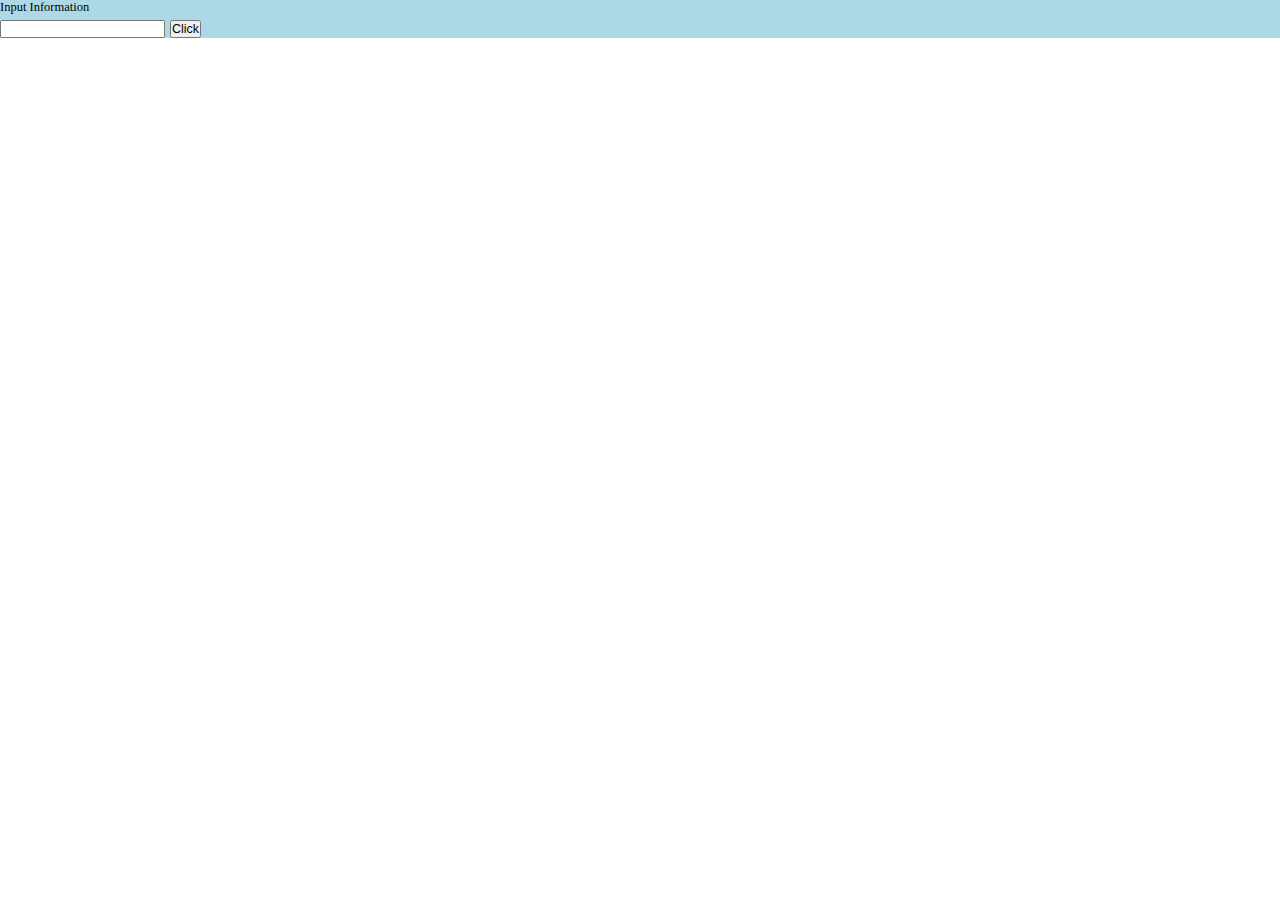
==== index.html @ d01eb174 "11/04/2022" ====
<!DOCTYPE html>
<html lang="en">
    <head>
        <meta charset="UTF-8" />
        <meta http-equiv="X-UA-Compatible" content="IE=edge" />
        <meta name="viewport" content="width=device-width, initial-scale=1.0" />
        <title>Document</title>
        <link rel="stylesheet" href="style.css" />
    </head>
    <body>
        <div id = "Box">
            <p id = "Box-Text">Input Information</p>
            <input type = "text" class = "Input">
            <button type = "button" class = "Button">Click</button>
        </div>
        <script src="index.js"></script>
    </body>
</html>
---- style.css ----
html, body, * {
  padding: 0;
  margin: 0;
  box-sizing: border-box;
  font-size: 62.5%;
}

#Box {
  background-color: lightblue;
  font-size: 2rem;
}
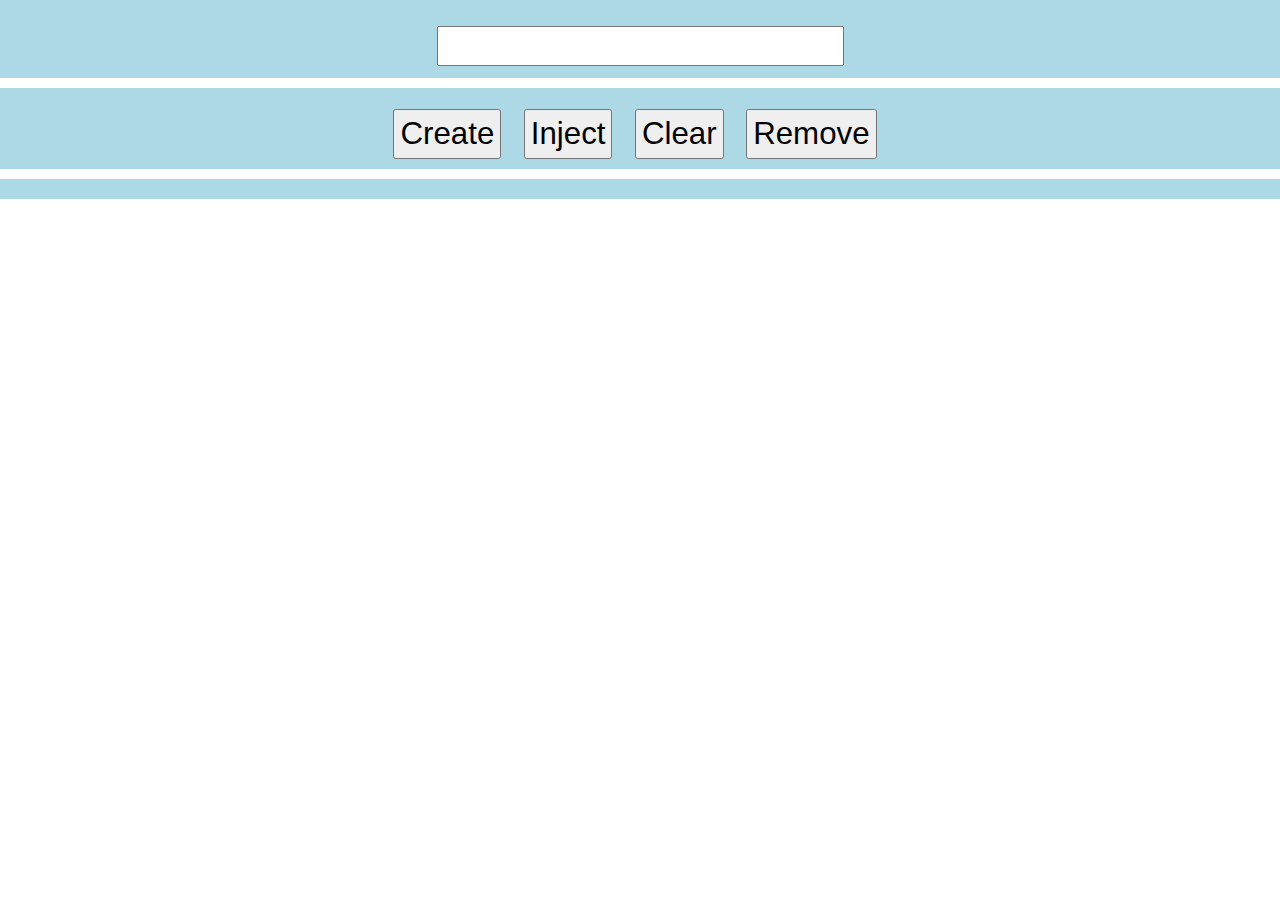
==== commit c243004d: "11/06/2022" ====
--- a/index.html
+++ b/index.html
@@ -8,10 +8,16 @@
         <link rel="stylesheet" href="style.css" />
     </head>
     <body>
-        <div id = "Box">
-            <p id = "Box-Text">Input Information</p>
-            <input type = "text" class = "Input">
-            <button type = "button" class = "Button">Click</button>
+        <div id="Input-Box">
+            <input type="text" class="Input" />
+        </div>
+        <div>
+            <button type="button" id="Create">Create</button>
+            <button type="button" id="Inject">Inject</button>
+            <button type="button" id="Clear">Clear</button>
+            <button type="button" id="Remove">Remove</button>
+        </div>
+        <div id="Output-Box">
         </div>
         <script src="index.js"></script>
     </body>
--- a/style.css
+++ b/style.css
@@ -3,9 +3,17 @@
   margin: 0;
   box-sizing: border-box;
   font-size: 62.5%;
+  text-align: center;
 }
 
-#Box {
+div {
   background-color: lightblue;
-  font-size: 2rem;
-}+  font-size: 5rem;
+  padding: 1rem;
+  margin-bottom: 1rem;
+}
+
+button {
+  padding: 0.5rem;
+  margin-right: 1rem;
+}
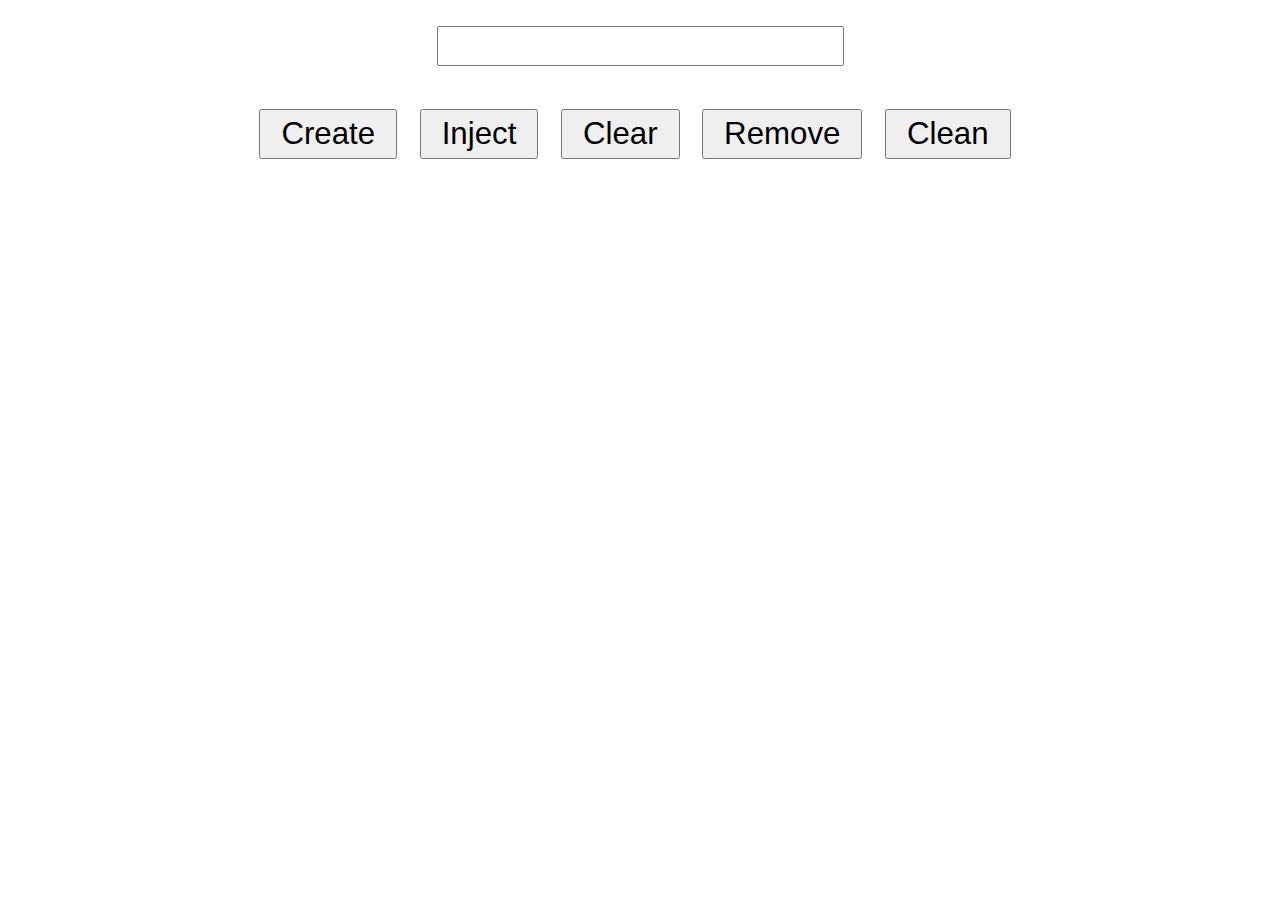
==== commit a6debb20: "11/06/2022" ====
--- a/index.html
+++ b/index.html
@@ -16,6 +16,7 @@
             <button type="button" id="Inject">Inject</button>
             <button type="button" id="Clear">Clear</button>
             <button type="button" id="Remove">Remove</button>
+            <button type="button" id="Clean">Clean</button>
         </div>
         <div id="Output-Box">
         </div>
--- a/style.css
+++ b/style.css
@@ -7,13 +7,12 @@
 }
 
 div {
-  background-color: lightblue;
   font-size: 5rem;
   padding: 1rem;
   margin-bottom: 1rem;
 }
 
 button {
-  padding: 0.5rem;
+  padding: 0.5rem 2rem;
   margin-right: 1rem;
 }
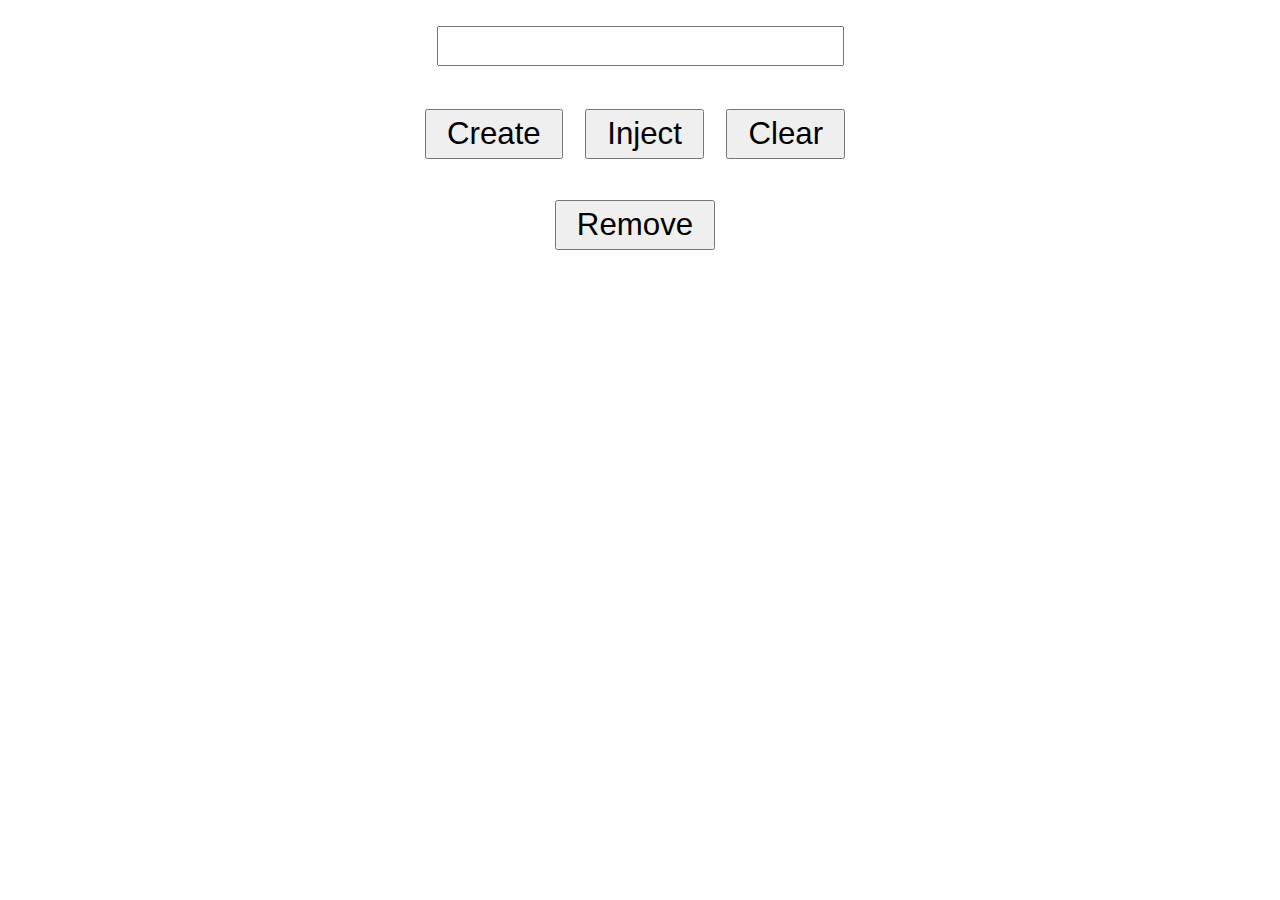
==== commit 92f48e01: "11/07/2022" ====
--- a/index.html
+++ b/index.html
@@ -1,3 +1,28 @@
+<!-- <!DOCTYPE html>
+<html lang="en">
+    <head>
+        <meta charset="UTF-8" />
+        <meta http-equiv="X-UA-Compatible" content="IE=edge" />
+        <meta name="viewport" content="width=device-width, initial-scale=1.0" />
+        <title>Document</title>
+        <link rel="stylesheet" href="style.css" />
+    </head>
+    <body>
+        <div id="Input-Box">
+            <input type="text" class="Input" />
+        </div>
+        <div>
+            <button type="button" id="Create">Create</button>
+            <button type="button" id="Inject">Inject</button>
+            <button type="button" id="Clear">Clear</button>
+            <button type="button" id="Remove">Remove</button>
+        </div>
+        <div id="Output-Box">
+        </div>
+        <script src="index.js"></script>
+    </body>
+</html> -->
+
 <!DOCTYPE html>
 <html lang="en">
     <head>
@@ -15,10 +40,9 @@
             <button type="button" id="Create">Create</button>
             <button type="button" id="Inject">Inject</button>
             <button type="button" id="Clear">Clear</button>
-            <button type="button" id="Remove">Remove</button>
-            <button type="button" id="Clean">Clean</button>
         </div>
         <div id="Output-Box">
+            <button type="button" id="Remove">Remove</button>
         </div>
         <script src="index.js"></script>
     </body>
--- a/style.css
+++ b/style.css
@@ -1,4 +1,4 @@
-html, body, * {
+/* html, body, * {
   padding: 0;
   margin: 0;
   box-sizing: border-box;
@@ -16,3 +16,23 @@
   padding: 0.5rem 2rem;
   margin-right: 1rem;
 }
+ */
+
+ html, body, * {
+  padding: 0;
+  margin: 0;
+  box-sizing: border-box;
+  font-size: 62.5%;
+  text-align: center;
+}
+
+div {
+  font-size: 5rem;
+  padding: 1rem;
+  margin-bottom: 1rem;
+}
+
+button {
+  padding: 0.5rem 2rem;
+  margin-right: 1rem;
+}
--- a/style.css
+++ b/style.css
@@ -1,4 +1,4 @@
-html, body, * {
+/* html, body, * {
   padding: 0;
   margin: 0;
   box-sizing: border-box;
@@ -16,3 +16,23 @@
   padding: 0.5rem 2rem;
   margin-right: 1rem;
 }
+ */
+
+ html, body, * {
+  padding: 0;
+  margin: 0;
+  box-sizing: border-box;
+  font-size: 62.5%;
+  text-align: center;
+}
+
+div {
+  font-size: 5rem;
+  padding: 1rem;
+  margin-bottom: 1rem;
+}
+
+button {
+  padding: 0.5rem 2rem;
+  margin-right: 1rem;
+}
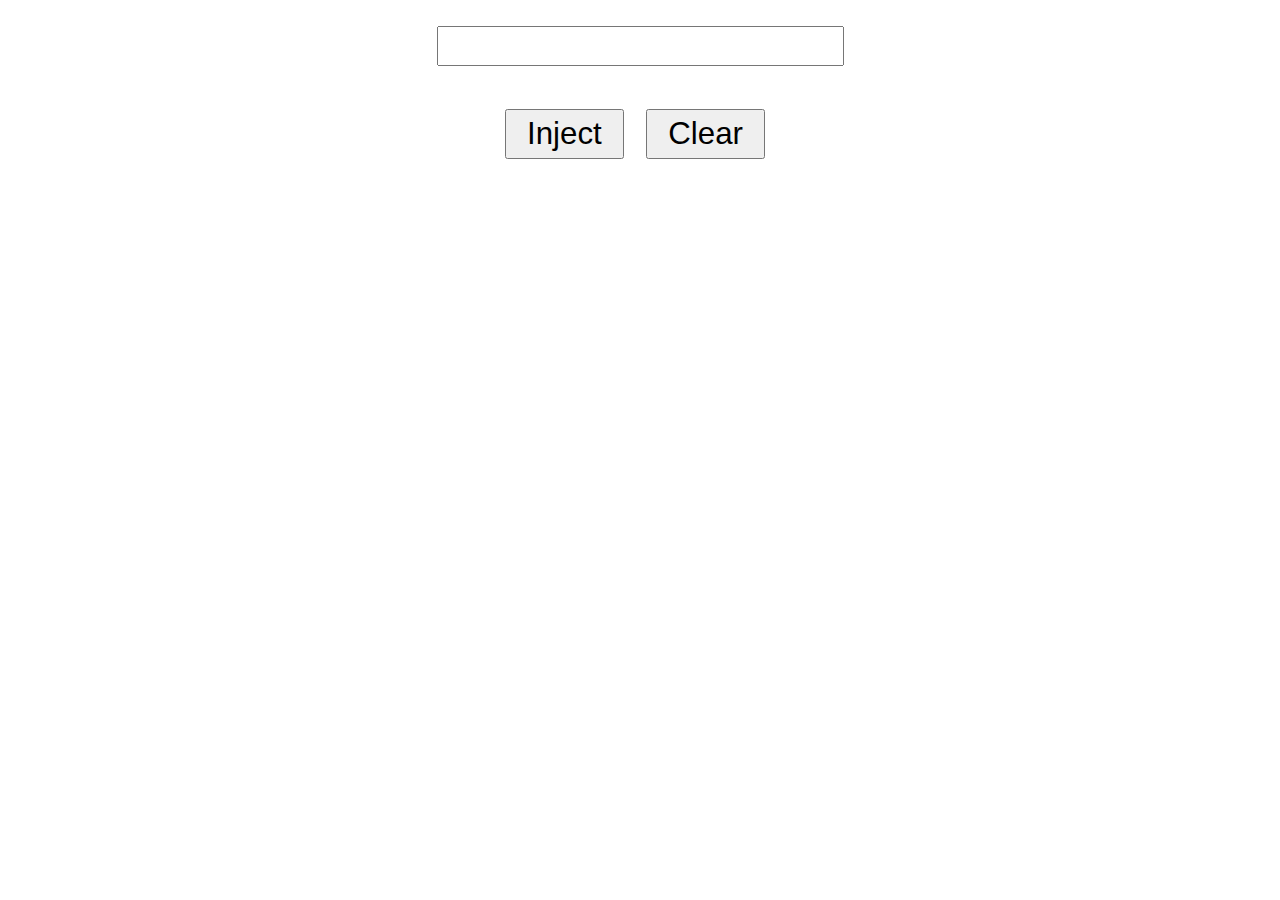
==== commit 88488d4e: "11/09/2022" ====
--- a/index.html
+++ b/index.html
@@ -37,12 +37,10 @@
             <input type="text" class="Input" />
         </div>
         <div>
-            <button type="button" id="Create">Create</button>
             <button type="button" id="Inject">Inject</button>
             <button type="button" id="Clear">Clear</button>
         </div>
         <div id="Output-Box">
-            <button type="button" id="Remove">Remove</button>
         </div>
         <script src="index.js"></script>
     </body>
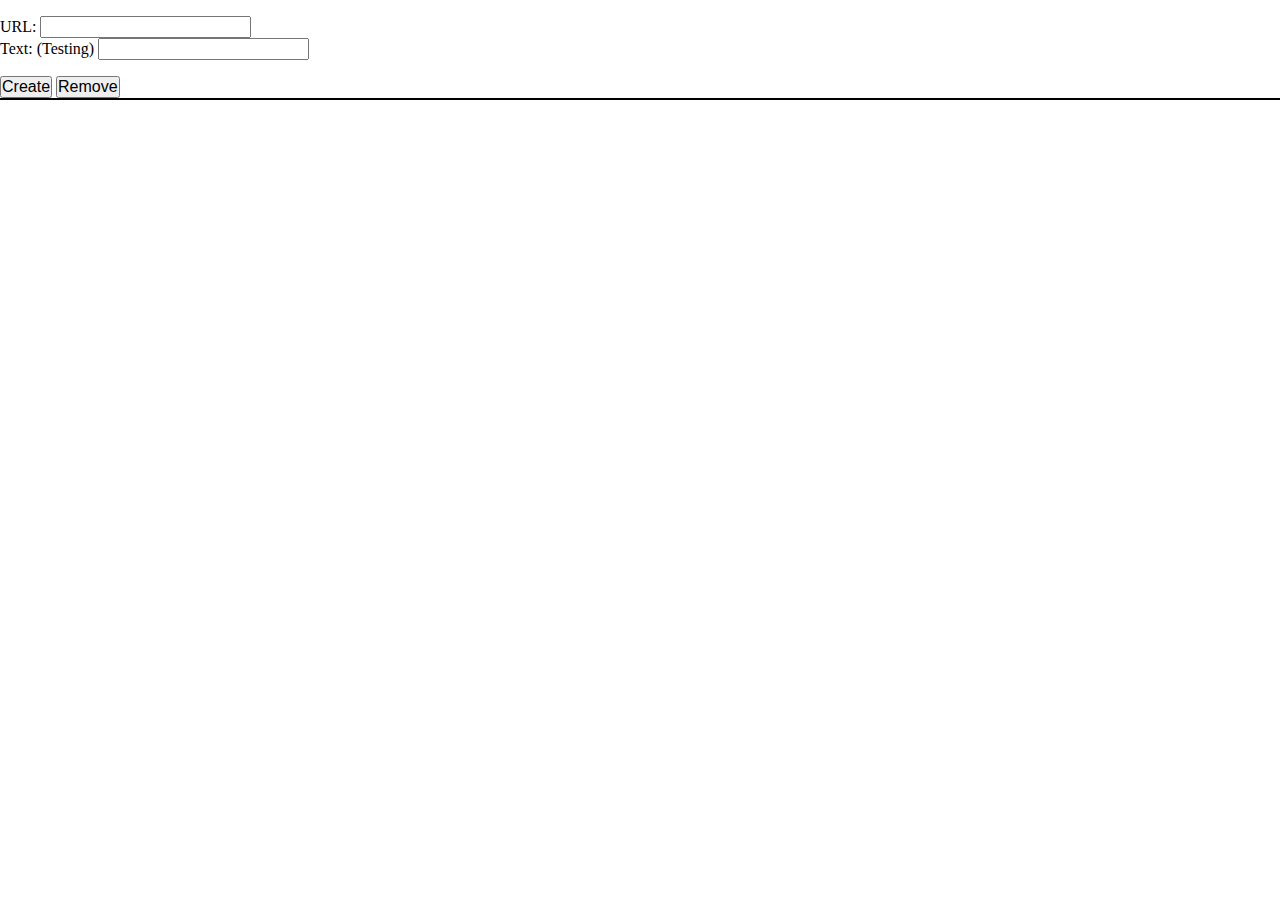
==== commit 8c8943b7: "11/17/2022" ====
--- a/index.html
+++ b/index.html
@@ -1,28 +1,3 @@
-<!-- <!DOCTYPE html>
-<html lang="en">
-    <head>
-        <meta charset="UTF-8" />
-        <meta http-equiv="X-UA-Compatible" content="IE=edge" />
-        <meta name="viewport" content="width=device-width, initial-scale=1.0" />
-        <title>Document</title>
-        <link rel="stylesheet" href="style.css" />
-    </head>
-    <body>
-        <div id="Input-Box">
-            <input type="text" class="Input" />
-        </div>
-        <div>
-            <button type="button" id="Create">Create</button>
-            <button type="button" id="Inject">Inject</button>
-            <button type="button" id="Clear">Clear</button>
-            <button type="button" id="Remove">Remove</button>
-        </div>
-        <div id="Output-Box">
-        </div>
-        <script src="index.js"></script>
-    </body>
-</html> -->
-
 <!DOCTYPE html>
 <html lang="en">
     <head>
@@ -33,15 +8,19 @@
         <link rel="stylesheet" href="style.css" />
     </head>
     <body>
-        <div id="Input-Box">
-            <input type="text" class="Input" />
-        </div>
-        <div>
-            <button type="button" id="Inject">Inject</button>
-            <button type="button" id="Clear">Clear</button>
-        </div>
-        <div id="Output-Box">
-        </div>
+        <form id="Form">
+            <div>
+                <label for="ImageInput">URL:</label>
+                <input id="ImageInput"type="text" required/>
+            </div>
+            <div>
+                <label for="TextInput">Text: (Testing)</label>
+                <input id="TextInput"type="text"/>
+            </div>
+            <button type="submit" id="Create">Create</button>
+            <button type="click" id="Remove">Remove</button>
+        </form>
+        <div id="Output"></div>
         <script src="index.js"></script>
     </body>
 </html>--- a/style.css
+++ b/style.css
@@ -1,38 +1,26 @@
-/* html, body, * {
+html, body, * {
   padding: 0;
   margin: 0;
   box-sizing: border-box;
   font-size: 62.5%;
+  font-size: 1rem;
+}
+
+form, #Create {
+  margin-top: 1rem;
+}
+
+#Output {
+  display: flex;
+  flex-direction: row;
+  flex-wrap: wrap;
+  justify-content: space-evenly;
+
+  border: 0.1rem solid black;
   text-align: center;
 }
 
-div {
-  font-size: 5rem;
-  padding: 1rem;
-  margin-bottom: 1rem;
-}
-
-button {
-  padding: 0.5rem 2rem;
-  margin-right: 1rem;
-}
- */
-
- html, body, * {
-  padding: 0;
-  margin: 0;
-  box-sizing: border-box;
-  font-size: 62.5%;
-  text-align: center;
-}
-
-div {
-  font-size: 5rem;
-  padding: 1rem;
-  margin-bottom: 1rem;
-}
-
-button {
-  padding: 0.5rem 2rem;
-  margin-right: 1rem;
-}
+.Box {
+  border: 0.1rem solid black;
+  margin: 1rem;
+}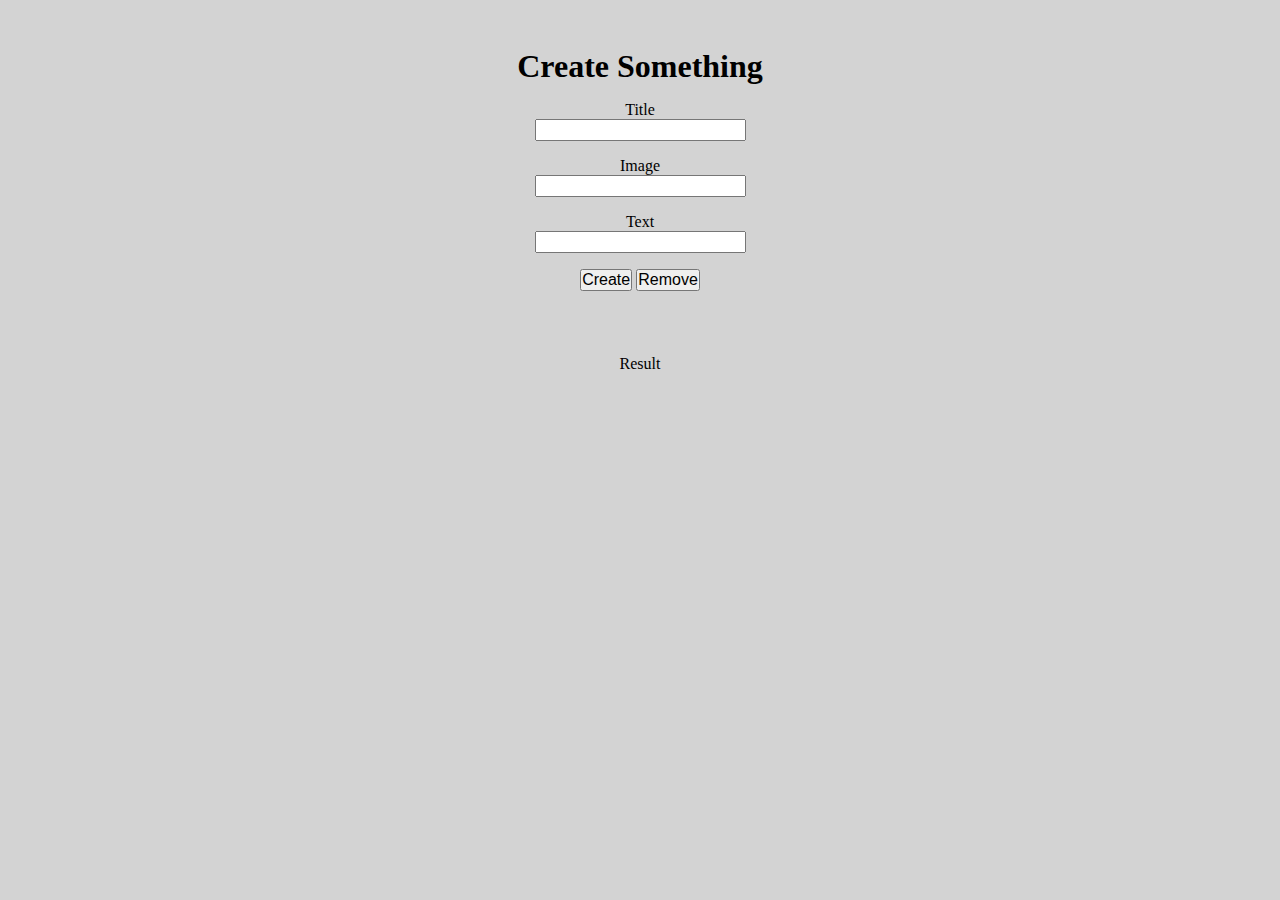
==== commit 44833774: "11/27/2022" ====
--- a/index.html
+++ b/index.html
@@ -8,19 +8,37 @@
         <link rel="stylesheet" href="style.css" />
     </head>
     <body>
+        <h1>Create Something</h1>
         <form id="Form">
-            <div>
-                <label for="ImageInput">URL:</label>
-                <input id="ImageInput"type="text" required/>
+            <div class="Type">
+                <div>
+                    <label for="TitleInput">Title</label>
+                </div>
+                <div>
+                    <input id="TitleInput"type="text" required/>
+                </div>
             </div>
-            <div>
-                <label for="TextInput">Text: (Testing)</label>
-                <input id="TextInput"type="text"/>
+            <div class="Type">
+                <div>
+                    <label for="ImageInput">Image</label>
+                </div>
+                <div>
+                    <input id="ImageInput"type="text" required/>
+                </div>
+            </div>
+            <div class="Type">
+                <div>
+                    <label for="TextInput">Text</label>
+                </div>
+                <div>
+                    <input id="TextInput"type="text" required/>
+                </div>
             </div>
             <button type="submit" id="Create">Create</button>
             <button type="click" id="Remove">Remove</button>
         </form>
+        <p class="OutputLabel">Result</p>
         <div id="Output"></div>
         <script src="index.js"></script>
     </body>
-</html>+    </html--- a/style.css
+++ b/style.css
@@ -4,9 +4,19 @@
   box-sizing: border-box;
   font-size: 62.5%;
   font-size: 1rem;
+  text-align: center;
+}
+
+h1 {
+  font-size: 2rem;
+  margin-top: 3rem;
 }
 
 form, #Create {
+  margin-top: 1rem;
+}
+
+.Type {
   margin-top: 1rem;
 }
 
@@ -16,11 +26,20 @@
   flex-wrap: wrap;
   justify-content: space-evenly;
 
-  border: 0.1rem solid black;
-  text-align: center;
+  width: 80%;
+  margin: 1rem auto;
 }
 
 .Box {
   border: 0.1rem solid black;
-  margin: 1rem;
+  margin-top: 1rem;
+  margin-bottom: 1rem;
+}
+
+.Image{
+  margin: 0.2rem 1rem;
+}
+
+.OutputLabel {
+  margin-top: 4rem;
 }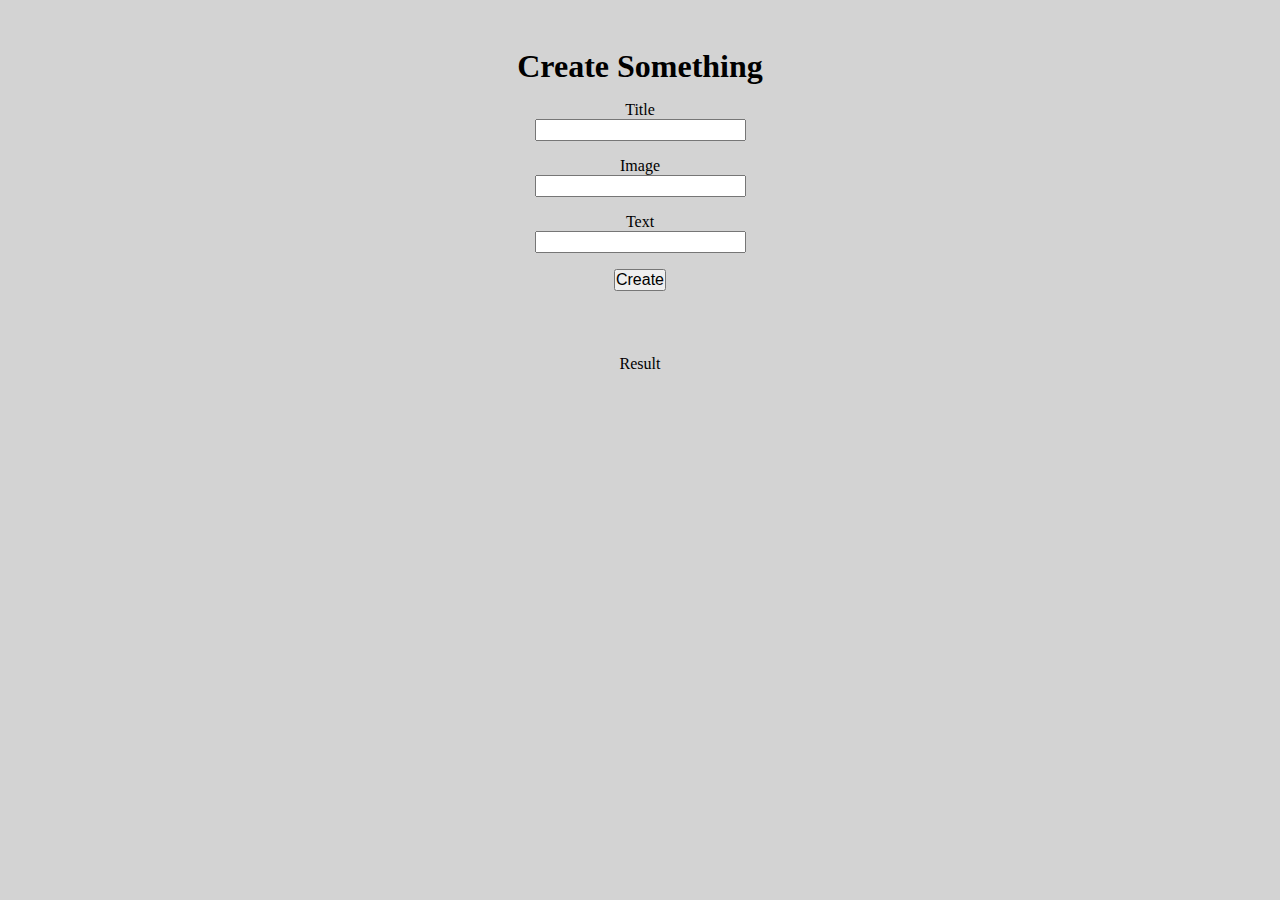
==== commit 8d885433: "12/12/2022" ====
--- a/index.html
+++ b/index.html
@@ -35,7 +35,6 @@
                 </div>
             </div>
             <button type="submit" id="Create">Create</button>
-            <button type="click" id="Remove">Remove</button>
         </form>
         <p class="OutputLabel">Result</p>
         <div id="Output"></div>
